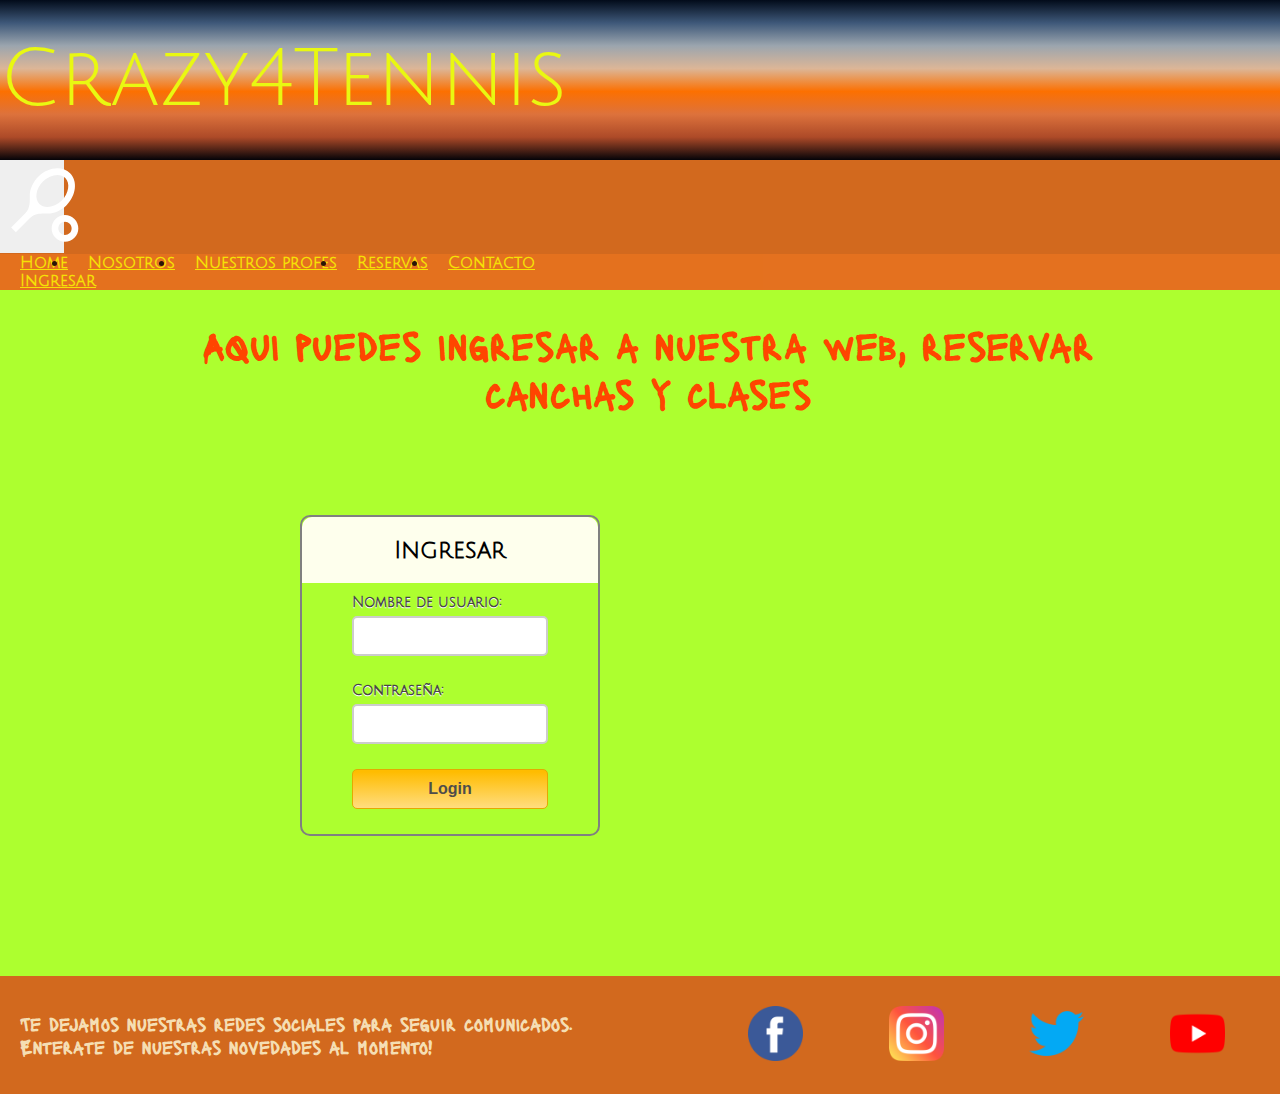
==== vistas/ingresar.html @ e5ce82a5 "Segundo Commit: Modificaciones en JS,ahora funcionan las CARDS y las validaciones, no se produce la " ====
<!DOCTYPE html>
<html lang="es">
<head>
    <meta charset="UTF-8">
    <meta http-equiv="X-UA-Compatible" content="IE=edge">
    <meta name="viewport" content="width=device-width, initial-scale=1.0">
    <meta name="description" content="Somos un grupo de profesionales que buscamos la excelencia deportiva y personal">
    <meta name="keywords" content="ingres, usuario, contraseña">
    <link rel="shortcut icon" href="../assets/tennis(1).png"type=image/>
    <link href="https://cdn.jsdelivr.net/npm/bootstrap@5.1.1/dist/css/bootstrap.min.css" rel="stylesheet" integrity="sha384-F3w7mX95PdgyTmZZMECAngseQB83DfGTowi0iMjiWaeVhAn4FJkqJByhZMI3AhiU" crossorigin="anonymous">
    <link rel="stylesheet" href="../css/estilos.css">
    <title>Crazy4Tennis Ingreso</title>
</head>
<body>
    <header>
        <h2 class="titulo">Crazy4Tennis</h2>
        <!--Menu de navegacion-->
        <nav class="navbar navbar-expand-lg navbar-light bg navegacion">
          <div class="container-fluid">
              <button
                  class="navbar-toggler"
                  type="button"
                  data-bs-toggle="collapse"
                  data-bs-target="#navbarNavDropdown"
                  aria-controls="navbarNavDropdown"
                  aria-expanded="false"
                  aria-label="Toggle navigation">
                  <!-- <span class=""></span> -->
                  <span class="icono"><img src="../assets/sports_tennis_white_24dp.svg" alt=""icono principal del menú"/></span>
              </button>
              <div class="collapse navbar-collapse" id="navbarNavDropdown">
                  <ul class="navbar-nav menuNav">
                      <div class="itemsIzquierda">
                          <li class="nav-item">
                              <a class="nav-link" aria-current="page" href="../index.html">Home</a>
                          </li>
                          <li class="nav-item">
                              <a class="nav-link" aria-current="page" href="./nosotros.html">Nosotros</a>
                          </li>
                          <li class="nav-item">
                              <a class="nav-link" href="./nuestrosProfes.html">Nuestros profes</a>
                          </li>
                          <li class="nav-item">
                            <a class="nav-link" href="./reservas.html">Reservas</a>
                          <li class="nav-item">
                             <a class="nav-link" href="./contacto.html">Contacto</a>
                          </li>
                        </div>
                        <div>
                          <li class="nav-item">
                            <a class="nav-link" href="./ingresar.html">Ingresar</a>
                          </li>
                        </div>
                  </ul>
              </div>
          </div>
    </nav>
    </header>
    <main>
        <h3 class="tituloIngreso">Aqui puedes ingresar a nuestra web, reservar canchas y clases</h3>
        <div class="contenedor contIng">
            <div class="formIng">
                <h2 class="tituloFormulario">Ingresar</h2>
                <form id="form_id" method="post" name="myform">
                 <label>Nombre de usuario:</label>
                     <input type="text" name="username" id="username"/>
                 <label>Contraseña:</label>
                    <input type="password" name="password" id="password"/>
                    <input type="button" value="Login" id="submit" onclick="validate()"/>
                </form>
            </div>
        </div>
           
    </main>
    <footer>
        <section class="texto-footer">
            <p>Te dejamos nuestras redes sociales para seguir comunicados.</p>
            <p>Enterate de nuestras novedades al momento!</p>
        </section>
        <section class="redes"> <!--Para los logos de las redes sociales-->
            <a title="Facebook" href="https://www.facebook.com/" target="_blank"><img src="../assets/facebook.png"  class="Facebook" alt="Facebook"></a>
            <a title="Instagram" href="https://www.instagram.com" target="_blank"> <img src="../assets/instagram.png" class="Instagram" alt="Instagram"></a>
            <a title="Twitter" href="https://twitter.com/" target="_blank"><img src="../assets/twitter.png" class="Twitter" alt="Twitter"></a> 
            <a title="YouTube" href="https://www.youtube.com/" target="_blank"><img src="../assets/youtube.png" class="Youtube" alt="Youtube"></a>
        </section>
    </footer>
    <script src="https://code.jquery.com/jquery-3.6.0.js" integrity="sha256-H+K7U5CnXl1h5ywQfKtSj8PCmoN9aaq30gDh27Xc0jk=" crossorigin="anonymous"></script>
    <script src="main.js"></script>
  </body>
</html>
---- css/estilos.css ----
@charset "UTF-8";
@import url("https://fonts.googleapis.com/css2?family=Julius+Sans+One&family=Lacquer&display=swap");
* {
  margin: 0;
  padding: 0;
  -webkit-box-sizing: border-box;
          box-sizing: border-box;
}

/*----------------------------
       TITULO PRINCIPAL
----------------------------*/
/*----------------------------
           CONTACTO
----------------------------*/
/*--------------
ICONOS CONTACTO
----------------*/
/*----------------------------
          FOTOS MAIN
----------------------------*/
/*----------------------------
       NUESTROS PROFES
----------------------------*/
/*----------------------------
           FOOTER
----------------------------*/
/*----------------------------
         NOSOTROS
----------------------------*/
/*----------------------------------------------------
                  TITULO PRINCIPAL 
-----------------------------------------------------*/
/*----------------------------------------------------
         BLOQUE del título principal en HOME
-----------------------------------------------------*/
header h1 {
  font-family: 'Julius Sans One', sans-serif;
  text-align: center;
  font-size: 7rem;
  font-weight: 500;
  width: 100%;
  color: rgba(255, 251, 0, 0.87);
  background: -webkit-gradient(linear, left bottom, left top, from(#040308), color-stop(#AD4A28), color-stop(#DD723C), color-stop(#FC7001), color-stop(#DCB697), color-stop(#9BA5AE), color-stop(#3E5879), to(#020B1A));
  background: linear-gradient(to top, #040308, #AD4A28, #DD723C, #FC7001, #DCB697, #9BA5AE, #3E5879, #020B1A);
  margin: 0px;
  padding: 30px;
}

/*----------------------------------------------------
         TITULO PRINCIPAL EN OTRAS PAGINAS
-----------------------------------------------------*/
h2.titulo {
  margin: 0px;
  width: 100%;
  font-family: 'Julius Sans One', sans-serif;
  font-size: 5rem;
  font-weight: 500;
  line-height: 2;
  color: #e9f811;
  background: -webkit-gradient(linear, left bottom, left top, from(#040308), color-stop(#AD4A28), color-stop(#DD723C), color-stop(#FC7001), color-stop(#DCB697), color-stop(#9BA5AE), color-stop(#3E5879), to(#020B1A));
  background: linear-gradient(to top, #040308, #AD4A28, #DD723C, #FC7001, #DCB697, #9BA5AE, #3E5879, #020B1A);
}

/*---------------------------------------------------
                        MENU
-----------------------------------------------------*/
/*---------------------------------------------------
                        MENU
-----------------------------------------------------*/
.navegacion {
  background-color: chocolate;
}

.menuNav {
  width: 100%;
  -webkit-box-pack: justify;
      -ms-flex-pack: justify;
          justify-content: space-between;
}

.menuNav .itemsIzquierda {
  display: -webkit-box;
  display: -ms-flexbox;
  display: flex;
}

#navbarNavDropdown {
  background-color: #e9731f;
  width: 100%;
  opacity: 0.8;
}

.navegacion .menuNav .nav-link {
  color: yellow;
  font-weight: 800;
  font-family: 'Julius Sans One', sans-serif;
  margin-left: 20px;
}

.contacto {
  text-decoration: none;
}

/*----------------------------------------------------
                    MENU HAMBURGUESA
-----------------------------------------------------*/
.navbar-toggler {
  /*Esto modifica al botón*/
  border: none;
  margin: 0px;
  padding: 0px;
  width: 5%;
}

.navbar-toggler:focus {
  -webkit-box-shadow: none;
          box-shadow: none;
}

.icono img {
  width: 140%;
  padding: 5px;
}

/*----------------------------------------------------
                    CUERPO DE LA WEB
-----------------------------------------------------*/
body {
  background-color: greenyellow;
}

body .contenedor {
  display: -webkit-box;
  display: -ms-flexbox;
  display: flex;
  -webkit-box-pack: space-evenly;
      -ms-flex-pack: space-evenly;
          justify-content: space-evenly;
  -webkit-box-align: center;
      -ms-flex-align: center;
          align-items: center;
}

#contenedorMain {
  margin-top: 20px;
  margin-bottom: 50px;
}

#contenedorMain img {
  /*Bordes redondeados de las imágenes*/
  border-radius: 40px;
}

.contenedorInfo h3 {
  font-family: 'Julius Sans One', sans-serif;
  color: red;
  font-weight: 500;
  text-align: center;
  font-size: 3rem;
  width: 100%;
}

.contenedorInfo div p {
  /*texto de arriba*/
  margin: 35px 40px 0px 15px;
  width: 95%;
  font-family: 'Julius Sans One', sans-serif;
  text-align: center;
  font-weight: 900;
}

.contenedorInfo2 div p {
  /*texto de abajo*/
  width: 95%;
  margin: 30px 35px 30px 30px;
  margin-bottom: 0px;
  font-family: 'Julius Sans One', sans-serif;
  text-align: center;
  font-weight: 900;
}

/*----------------------------------------------------
                        FOTOS
-----------------------------------------------------*/
/*----------------------------------------------------
        FOTO CANCHAS DE POLVO DEL MAIN BODY
-----------------------------------------------------*/
#canchasPolvo {
  display: -webkit-box;
  display: -ms-flexbox;
  display: flex;
  -webkit-box-align: center;
      -ms-flex-align: center;
          align-items: center;
  -webkit-box-pack: center;
      -ms-flex-pack: center;
          justify-content: center;
  position: relative;
  width: 30%;
  margin: 100px 0px 0px 25px;
}

#canchasPolvo img {
  position: absolute;
  left: 0;
  -webkit-transition: opacity 1s ease-in-out;
  transition: opacity 1s ease-in-out;
  width: 100%;
}

#canchasPolvo p {
  text-align: center;
  font-family: 'Julius Sans One', sans-serif;
  font-weight: bold;
  color: red;
  font-size: 2rem;
}

#canchasPolvo img.top:hover {
  opacity: 0.4;
}

/*----------------------------------------------------
            FOTO CANCHA CUBIERTA MAIN BODY
-----------------------------------------------------*/
#canchasCub {
  display: -webkit-box;
  display: -ms-flexbox;
  display: flex;
  -webkit-box-align: center;
      -ms-flex-align: center;
          align-items: center;
  -webkit-box-pack: center;
      -ms-flex-pack: center;
          justify-content: center;
  position: relative;
  width: 26%;
  margin: 100px 30px 20px 20px;
}

#canchasCub img {
  position: absolute;
  left: 0;
  -webkit-transition: opacity 1s ease-in-out;
  transition: opacity 1s ease-in-out;
  width: 100%;
}

#canchasCub p {
  text-align: center;
  font-family: 'Julius Sans One', sans-serif;
  font-weight: bold;
  color: red;
  font-size: 2rem;
}

#canchasCub img.top:hover {
  opacity: 0.4;
}

/*----------------------------------------------------
         FOTO IMAGEN PROFESOR DEL MAIN BODY
-----------------------------------------------------*/
#profesoresExp {
  display: -webkit-box;
  display: -ms-flexbox;
  display: flex;
  -webkit-box-align: center;
      -ms-flex-align: center;
          align-items: center;
  -webkit-box-pack: center;
      -ms-flex-pack: center;
          justify-content: center;
  position: relative;
  width: 27%;
  margin: 50px 30px 40px 50px;
}

#profesoresExp img {
  position: absolute;
  left: 0;
  -webkit-transition: opacity 1s ease-in-out;
  transition: opacity 1s ease-in-out;
  width: 100%;
}

#profesoresExp p {
  text-align: center;
  font-family: 'Julius Sans One', sans-serif;
  font-weight: bold;
  color: red;
  font-size: 2rem;
}

#profesoresExp img.top:hover {
  opacity: 0.4;
}

/*----------------------------------------------------
            FOTO ESCUELITA DEL MAIN BODY
-----------------------------------------------------*/
#escuelaTenis {
  display: -webkit-box;
  display: -ms-flexbox;
  display: flex;
  -webkit-box-align: center;
      -ms-flex-align: center;
          align-items: center;
  -webkit-box-pack: center;
      -ms-flex-pack: center;
          justify-content: center;
  position: relative;
  width: 30%;
  margin: 50px 0px 40px 45px;
}

#escuelaTenis img {
  width: 88%;
  position: absolute;
  left: 0;
  -webkit-transition: opacity 1s ease-in-out;
  transition: opacity 1s ease-in-out;
}

#escuelaTenis p {
  text-align: center;
  font-family: 'Julius Sans One', sans-serif;
  font-weight: bold;
  color: red;
  font-size: 2rem;
}

#escuelaTenis img.top:hover {
  opacity: 0.4;
}

/*----------------------------------------------------
                 NUESTROS PROFES
-----------------------------------------------------*/
.nuestros-profesores {
  display: -webkit-box;
  display: -ms-flexbox;
  display: flex;
  -webkit-box-orient: vertical;
  -webkit-box-direction: normal;
      -ms-flex-direction: column;
          flex-direction: column;
  -ms-flex-pack: distribute;
      justify-content: space-around;
  -webkit-box-align: center;
      -ms-flex-align: center;
          align-items: center;
}

.titulos-profes {
  display: -webkit-box;
  display: -ms-flexbox;
  display: flex;
  -webkit-box-orient: vertical;
  -webkit-box-direction: normal;
      -ms-flex-direction: column;
          flex-direction: column;
  -ms-flex-pack: distribute;
      justify-content: space-around;
  -webkit-box-align: center;
      -ms-flex-align: center;
          align-items: center;
  margin-top: 50px;
  margin-bottom: 50px;
}

main h3 {
  color: orangered;
  font-size: 3rem;
  font-family: 'Lacquer', cursive;
}

main h4 {
  color: #564e5a;
  font-size: 1.5rem;
  text-align: center;
  font-family: 'Lacquer', cursive;
  margin-top: 20px;
}

.profes {
  font-family: 'Lacquer', cursive;
  width: 80%;
  margin-top: 20px;
  text-align: center;
  font-weight: 600;
  font-size: 1.5rem;
}

.dark {
  text-decoration: underline;
  font-weight: 600;
}

.row-profes {
  display: -webkit-box;
  display: -ms-flexbox;
  display: flex;
  -webkit-box-pack: space-evenly;
      -ms-flex-pack: space-evenly;
          justify-content: space-evenly;
  -webkit-box-align: center;
      -ms-flex-align: center;
          align-items: center;
  margin-left: 20px;
  margin-bottom: 30px;
}

.row-profes .card {
  background-color: #DD723C;
  font-family: 'Lacquer', cursive;
  min-height: 500px;
  margin-bottom: 30px;
  width: 80%;
}

.row-profes .card .card-body {
  display: -webkit-box;
  display: -ms-flexbox;
  display: flex;
  -webkit-box-orient: vertical;
  -webkit-box-direction: normal;
      -ms-flex-direction: column;
          flex-direction: column;
  -webkit-box-pack: space-evenly;
      -ms-flex-pack: space-evenly;
          justify-content: space-evenly;
  -webkit-box-align: center;
      -ms-flex-align: center;
          align-items: center;
}

.row-profes .card .card-body h5 {
  font-size: 2.5rem;
  color: yellow;
}

.row-profes .card .card-body h6 {
  color: white;
  font-weight: 600;
  font-size: 1.5rem;
  text-decoration: underline;
}

.row-profes .card .card-body .texto-card {
  display: -webkit-box;
  display: -ms-flexbox;
  display: flex;
  -webkit-box-orient: vertical;
  -webkit-box-direction: normal;
      -ms-flex-direction: column;
          flex-direction: column;
  -webkit-box-pack: center;
      -ms-flex-pack: center;
          justify-content: center;
  -webkit-box-align: center;
      -ms-flex-align: center;
          align-items: center;
}

.row-profes .card .card-body p {
  text-align: center;
}

/*----------------------------------------------------
                    NOSOTROS
-----------------------------------------------------*/
.main-nosotros {
  display: -webkit-box;
  display: -ms-flexbox;
  display: flex;
  -webkit-box-orient: vertical;
  -webkit-box-direction: normal;
      -ms-flex-direction: column;
          flex-direction: column;
  -ms-flex-pack: distribute;
      justify-content: space-around;
  background-color: white;
  font-family: 'Julius Sans One', sans-serif;
}

.main-nosotros h5 {
  font-size: 3rem;
  color: #f16210;
  background-color: #b6c7ac;
  width: 100%;
  padding: 10px;
  text-align: center;
}

.main-nosotros p {
  color: black;
  text-align: justify;
  margin-left: 10px;
  margin-right: 10px;
  font-weight: 800;
}

.main-nosotros li {
  color: black;
}

.main-nosotros .derecha {
  display: -webkit-box;
  display: -ms-flexbox;
  display: flex;
  -webkit-box-orient: horizontal;
  -webkit-box-direction: reverse;
      -ms-flex-direction: row-reverse;
          flex-direction: row-reverse;
  -webkit-box-pack: start;
      -ms-flex-pack: start;
          justify-content: flex-start;
}

.main-nosotros .izquierda {
  display: -webkit-box;
  display: -ms-flexbox;
  display: flex;
  -webkit-box-pack: start;
      -ms-flex-pack: start;
          justify-content: flex-start;
}

.card {
  border: none;
}

.card-VMV {
  display: -webkit-box;
  display: -ms-flexbox;
  display: flex;
  -webkit-box-orient: horizontal;
  -webkit-box-direction: reverse;
      -ms-flex-direction: row-reverse;
          flex-direction: row-reverse;
  -webkit-box-pack: start;
      -ms-flex-pack: start;
          justify-content: flex-start;
  -webkit-box-align: center;
      -ms-flex-align: center;
          align-items: center;
  margin-top: 50px;
  width: 100%;
}

.card-VMV p {
  margin: 0px;
  margin-bottom: 5px;
  color: orangered;
  font-weight: 800;
}

.card-VMV .img-fluid {
  width: 100%;
}

.card-vision {
  display: -webkit-box;
  display: -ms-flexbox;
  display: flex;
  -webkit-box-pack: space-evenly;
      -ms-flex-pack: space-evenly;
          justify-content: space-evenly;
  -webkit-box-align: center;
      -ms-flex-align: center;
          align-items: center;
}

.card-vision p {
  color: darkgreen;
  font-weight: 600;
}

.card-vision .img-fluid {
  width: 100%;
  margin-left: 20px;
}

.card-mision {
  display: -webkit-box;
  display: -ms-flexbox;
  display: flex;
  -webkit-box-orient: horizontal;
  -webkit-box-direction: reverse;
      -ms-flex-direction: row-reverse;
          flex-direction: row-reverse;
  -webkit-box-align: center;
      -ms-flex-align: center;
          align-items: center;
  margin-bottom: 50px;
  text-align: justify;
}

.card-mision li {
  font-weight: 600;
  color: darkblue;
}

.card-mision .img-fluid {
  width: 18%;
  margin-left: 50px;
}

.card-valores {
  display: -webkit-box;
  display: -ms-flexbox;
  display: flex;
  -webkit-box-pack: space-evenly;
      -ms-flex-pack: space-evenly;
          justify-content: space-evenly;
  -webkit-box-align: center;
      -ms-flex-align: center;
          align-items: center;
  margin-bottom: 50px;
  text-align: justify;
}

.card-valores li {
  font-weight: 600;
  color: darkred;
}

.card-valores .img-fluid {
  width: 40%;
}

/*----------------------------------------------------
                    RESERVAS
-----------------------------------------------------*/
.main-reservas {
  background-color: white;
}

.main-reservas section.reservas {
  display: -webkit-box;
  display: -ms-flexbox;
  display: flex;
  -webkit-box-orient: vertical;
  -webkit-box-direction: normal;
      -ms-flex-direction: column;
          flex-direction: column;
  -webkit-box-pack: justify;
      -ms-flex-pack: justify;
          justify-content: space-between;
  -webkit-box-align: center;
      -ms-flex-align: center;
          align-items: center;
}

.main-reservas section.reservas .titulo-reservas {
  font-size: 2.5rem;
  width: 70%;
  text-align: center;
  margin-top: 30px;
  margin-bottom: 150px;
  color: #c02600;
}

.main-reservas section.reservas div.container {
  width: 100%;
  -ms-flex-item-align: center;
      -ms-grid-row-align: center;
      align-self: center;
  margin: -50px 0px 60px 80px;
}

/*----------------------------------------------------
                     CONTACTO
-----------------------------------------------------*/
#main-contactanos {
  display: -webkit-box;
  display: -ms-flexbox;
  display: flex;
  -webkit-box-orient: horizontal;
  -webkit-box-direction: reverse;
      -ms-flex-direction: row-reverse;
          flex-direction: row-reverse;
  -webkit-box-pack: space-evenly;
      -ms-flex-pack: space-evenly;
          justify-content: space-evenly;
  -webkit-box-align: center;
      -ms-flex-align: center;
          align-items: center;
}

/*------------------------------
            fieldset
------------------------------*/
.escribinos {
  width: 40%;
  padding: 15px;
  margin: 50px 70px;
  display: -webkit-box;
  display: -ms-flexbox;
  display: flex;
  -webkit-box-orient: vertical;
  -webkit-box-direction: normal;
      -ms-flex-direction: column;
          flex-direction: column;
  -webkit-box-pack: justify;
      -ms-flex-pack: justify;
          justify-content: space-between;
  -webkit-box-align: start;
      -ms-flex-align: start;
          align-items: flex-start;
}

/*------------------------------
        CÓMO CONTACTAR
------------------------------*/
#contacto {
  display: -webkit-box;
  display: -ms-flexbox;
  display: flex;
  -webkit-box-orient: vertical;
  -webkit-box-direction: normal;
      -ms-flex-direction: column;
          flex-direction: column;
  -webkit-box-pack: space-evenly;
      -ms-flex-pack: space-evenly;
          justify-content: space-evenly;
  -webkit-box-align: center;
      -ms-flex-align: center;
          align-items: center;
  width: 75%;
  height: 90vh;
  margin: 80px 50px 10px 50px;
}

.como-contactar {
  font-family: 'Lacquer', cursive;
  display: -webkit-box;
  display: -ms-flexbox;
  display: flex;
  -webkit-box-orient: vertical;
  -webkit-box-direction: normal;
      -ms-flex-direction: column;
          flex-direction: column;
  -webkit-box-pack: space-evenly;
      -ms-flex-pack: space-evenly;
          justify-content: space-evenly;
  -webkit-box-align: center;
      -ms-flex-align: center;
          align-items: center;
  width: 100%;
}

.como-contactar h4 {
  font-size: 2.5rem;
  font-weight: 1000;
  color: crimson;
  text-align: center;
}

.como-contactar p {
  font-size: 25px;
  font-weight: 700;
  text-align: center;
  padding: 30px;
}

/*----------------------------------------------------
                    ICONOS CONTACTO
-----------------------------------------------------*/
.iconos-contacto {
  width: 100%;
  display: -webkit-box;
  display: -ms-flexbox;
  display: flex;
  -webkit-box-pack: space-evenly;
      -ms-flex-pack: space-evenly;
          justify-content: space-evenly;
  margin-top: 10px;
}

.iconos-contacto a {
  margin: 30px;
  width: 18%;
}

.iconos-contacto img {
  width: 100%;
}

.Whatsapp:hover {
  -webkit-transform: scale(1.8);
          transform: scale(1.8);
  -webkit-transition: 1.5s;
  transition: 1.5s;
}

.Telegram:hover {
  -webkit-transform: scale(1.8);
          transform: scale(1.8);
  -webkit-transition: 1.5s;
  transition: 1.5s;
}

.Email:hover {
  -webkit-transform: scale(1.8);
          transform: scale(1.8);
  -webkit-transition: 1.5s;
  transition: 1.5s;
}

/*----------------------------------------------------
                    INGRESAR
-----------------------------------------------------*/
main .tituloIngreso {
  font-size: 2.5rem;
  color: orangered;
  width: 70%;
  text-align: center;
  margin: 30px 10px 10px 200px;
}

main .contIng {
  display: -webkit-box;
  display: -ms-flexbox;
  display: flex;
  -webkit-box-orient: vertical;
  -webkit-box-direction: normal;
      -ms-flex-direction: column;
          flex-direction: column;
  -webkit-box-pack: center;
      -ms-flex-pack: center;
          justify-content: center;
  -webkit-box-align: center;
      -ms-flex-align: center;
          align-items: center;
  width: 900px;
  height: 610px;
  margin-top: -80px;
  margin-bottom: 20px;
  font-family: 'Julius Sans One', sans-serif;
}

main .contIng .tituloFormulario {
  background-color: #FEFFED;
  padding: 20px 35px;
  margin: -10px -50px 10px -50px;
  text-align: center;
  border-radius: 10px 10px 0 0;
}

div.formIng {
  width: 300px;
  padding: 10px 50px 25px;
  border: 2px solid gray;
  border-radius: 10px;
  font-family: Julius Sans One;
  float: left;
  margin-top: 50px;
}

input[type=text], input[type=password] {
  width: 100%;
  height: 40px;
  padding: 5px;
  margin-bottom: 25px;
  margin-top: 5px;
  border: 2px solid #ccc;
  color: #4f4f4f;
  font-size: 16px;
  border-radius: 5px;
}

label {
  color: #464646;
  text-shadow: 0 1px 0 #fff;
  font-size: 14px;
  font-weight: bold;
}

center {
  font-size: 32px;
}

.valid {
  color: green;
}

.back {
  text-decoration: none;
  border: 1px solid #008fff;
  background-color: #a01794;
  padding: 3px 20px;
  border-radius: 2px;
  color: black;
}

input[type=button] {
  font-size: 16px;
  background: -webkit-gradient(linear, left top, left bottom, color-stop(5%, #ffbc00), to(#ffdd7f));
  background: linear-gradient(#ffbc00 5%, #ffdd7f 100%);
  border: 1px solid #e5a900;
  color: #4E4D4B;
  font-weight: bold;
  cursor: pointer;
  width: 100%;
  border-radius: 5px;
  padding: 10px 0;
  outline: none;
}

input[type=button]:hover {
  background: -webkit-gradient(linear, left top, left bottom, color-stop(5%, #ffdd7f), to(#ffbc00));
  background: linear-gradient(#ffdd7f 5%, #ffbc00 100%);
}

/*----------------------------------------------------
                    FORMULARIO
-----------------------------------------------------*/
#botones-formulario {
  display: -webkit-box;
  display: -ms-flexbox;
  display: flex;
  -ms-flex-pack: distribute;
      justify-content: space-around;
  -webkit-box-align: center;
      -ms-flex-align: center;
          align-items: center;
  width: 100%;
}

.enviar {
  text-decoration: none;
  color: black;
  font-weight: bold;
  border: 1px solid black;
  padding: 5px;
  background: white;
  -webkit-transition: all 0.3s ease 0s;
  transition: all 0.3s ease 0s;
}

.enviar:hover {
  background: #833ab4;
  background: linear-gradient(38deg, #833ab4 0%, #fd1d1d 47%, #fcb645 100%);
}

.limpiar {
  text-decoration: none;
  color: black;
  font-weight: bold;
  border: 1px solid black;
  padding: 5px;
  background: white;
  -webkit-transition: all 0.3s ease 0s;
  transition: all 0.3s ease 0s;
}

.limpiar:hover {
  background: #833ab4;
  background: linear-gradient(324deg, #833ab4 0%, #fd1d1d 47%, #fcb645 100%);
}

/*----------------------------------------------------
                      FOOTER
-----------------------------------------------------*/
footer {
  font-family: 'Lacquer', cursive;
  background-color: chocolate;
  display: -webkit-box;
  display: -ms-flexbox;
  display: flex;
  -webkit-box-align: center;
      -ms-flex-align: center;
          align-items: center;
  -webkit-box-pack: space-evenly;
      -ms-flex-pack: space-evenly;
          justify-content: space-evenly;
  width: 100%;
}

footer .texto-footer {
  display: -webkit-box;
  display: -ms-flexbox;
  display: flex;
  -webkit-box-orient: vertical;
  -webkit-box-direction: normal;
      -ms-flex-direction: column;
          flex-direction: column;
  width: 100%;
  font-size: 1.2rem;
  font-weight: 1000;
  color: wheat;
  margin: 20px;
}

footer .redes {
  display: -webkit-box;
  display: -ms-flexbox;
  display: flex;
  -webkit-box-pack: space-evenly;
      -ms-flex-pack: space-evenly;
          justify-content: space-evenly;
  -webkit-box-align: center;
      -ms-flex-align: center;
          align-items: center;
  margin-left: 30px;
  width: 90%;
}

footer .redes a {
  margin: 30px;
  width: 12%;
}

footer .redes a img {
  width: 80%;
}

footer .Facebook:hover {
  -webkit-transform: scale(1.5);
          transform: scale(1.5);
  -webkit-transition: 1.5s;
  transition: 1.5s;
}

footer .Instagram:hover {
  -webkit-transform: scale(1.5);
          transform: scale(1.5);
  -webkit-transition: 1.5s;
  transition: 1.5s;
}

footer .Twitter:hover {
  -webkit-transform: scale(1.5);
          transform: scale(1.5);
  -webkit-transition: 1.5s;
  transition: 1.5s;
}

footer .Youtube:hover {
  -webkit-transform: scale(1.5);
          transform: scale(1.5);
  -webkit-transition: 1.5s;
  transition: 1.5s;
}

/*---------------------------------------------------------
                       MEDIA QUERIES
---------------------------------------------------------*/
/*-------------------------------------
            MAX-WIDTH 992px
-------------------------------------*/
@media screen and (max-width: 992px) {
  /*------------------------
          TITULO
------------------------*/
  header h1 {
    font-size: 5rem;
    width: 100%;
  }
  .titulo-querie {
    font-size: 2rem;
    width: 100%;
  }
  /*-------------------------------------
                MAIN
---------------------------------------*/
  .contenedor {
    width: 100%;
    margin-left: 5px;
    display: -webkit-box;
    display: -ms-flexbox;
    display: flex;
    -webkit-box-pack: space-evenly;
        -ms-flex-pack: space-evenly;
            justify-content: space-evenly;
  }
  .contenedorInfo div p {
    /*texto de arriba*/
    width: 100%;
    margin: 35px 50px 0px 0px;
  }
  .contenedorInfo2 div p {
    /*texto de abajo*/
    width: 95%;
    margin: 35px 0px 30px 20px;
  }
  /*----------------------------------
FOTO CANCHAS DE POLVO DEL MAIN BODY
----------------------------------*/
  #canchasPolvo {
    display: -webkit-box;
    display: -ms-flexbox;
    display: flex;
    -webkit-box-align: center;
        -ms-flex-align: center;
            align-items: center;
    -webkit-box-pack: center;
        -ms-flex-pack: center;
            justify-content: center;
    position: relative;
    width: 30%;
    margin: 50px 5px 0px 5px;
  }
  #canchasPolvo img {
    width: 100%;
  }
  #canchasPolvo p {
    font-size: 1.5rem;
  }
  /*----------------------------
FOTO CANCHA CUBIERTA MAIN BODY
-----------------------------*/
  #canchasCub {
    display: -webkit-box;
    display: -ms-flexbox;
    display: flex;
    -webkit-box-align: center;
        -ms-flex-align: center;
            align-items: center;
    -webkit-box-pack: center;
        -ms-flex-pack: center;
            justify-content: center;
    position: relative;
    width: 28%;
    margin: 50px 0px 0px 0px;
  }
  #canchasCub img {
    width: 100%;
  }
  #canchasCub p {
    font-size: 1.5rem;
  }
  /*--------------------------------
            ROW DE ABAJO
---------------------------------*/
  /*-------------------------
    FOTO IMAGEN PROFESOR
--------------------------*/
  #profesoresExp {
    display: -webkit-box;
    display: -ms-flexbox;
    display: flex;
    -webkit-box-align: center;
        -ms-flex-align: center;
            align-items: center;
    -webkit-box-pack: center;
        -ms-flex-pack: center;
            justify-content: center;
    position: relative;
    width: 30%;
    margin: 0px 10px 40px 17px;
  }
  #profesoresExp img {
    width: 100%;
  }
  #profesoresExp p {
    font-size: 1.5rem;
  }
  /*--------------------------
FOTO ESCUELITA DEL MAIN BODY
----------------------------*/
  #escuelaTenis {
    display: -webkit-box;
    display: -ms-flexbox;
    display: flex;
    -webkit-box-align: center;
        -ms-flex-align: center;
            align-items: center;
    -webkit-box-pack: center;
        -ms-flex-pack: center;
            justify-content: center;
    position: relative;
    width: 33%;
    margin: 0px 0px 40px 8px;
  }
  #escuelaTenis img {
    width: 90%;
  }
  #escuelaTenis p {
    font-size: 1.5rem;
  }
  /*-------------------------------------
              RESERVAS
-------------------------------------*/
  section.reservas .titulo-reservas {
    text-align: center;
  }
  /*-------------------------------------
              CONTACTO
--------------------------------------*/
  /*--------------------
        fieldset
----------------------*/
  .escribinos {
    width: 50%;
    padding: 15px;
    margin: 50px 110px 50px 30px;
    display: -webkit-box;
    display: -ms-flexbox;
    display: flex;
    -webkit-box-orient: vertical;
    -webkit-box-direction: normal;
        -ms-flex-direction: column;
            flex-direction: column;
    -webkit-box-pack: justify;
        -ms-flex-pack: justify;
            justify-content: space-between;
    -webkit-box-align: start;
        -ms-flex-align: start;
            align-items: flex-start;
  }
  /*-------------------------
      CÓMO CONTACTAR
--------------------------*/
  #contacto {
    display: -webkit-box;
    display: -ms-flexbox;
    display: flex;
    -webkit-box-orient: vertical;
    -webkit-box-direction: normal;
        -ms-flex-direction: column;
            flex-direction: column;
    -webkit-box-pack: space-evenly;
        -ms-flex-pack: space-evenly;
            justify-content: space-evenly;
    -webkit-box-align: center;
        -ms-flex-align: center;
            align-items: center;
    width: 75%;
    height: 90vh;
    margin: 40px 10px 10px 20px;
  }
  /*-------------------------------------
                NOSOTROS
---------------------------------------*/
  .main-nosotros {
    display: -webkit-box;
    display: -ms-flexbox;
    display: flex;
    -webkit-box-orient: vertical;
    -webkit-box-direction: normal;
        -ms-flex-direction: column;
            flex-direction: column;
    -webkit-box-pack: center;
        -ms-flex-pack: center;
            justify-content: center;
    -webkit-box-align: center;
        -ms-flex-align: center;
            align-items: center;
  }
  .main-nosotros h5 {
    font-size: 2.5rem;
  }
  .main-nosotros p {
    font-size: 1rem;
  }
  .card-VMV {
    margin-left: 10px;
    width: 100%;
  }
  .card-VMV p {
    font-size: 0.9rem;
    width: 100%;
  }
  .card-vision {
    margin-bottom: 30px;
  }
  .card-vision .img-fluid {
    width: 30%;
    margin-left: 20px;
    margin-right: 0px;
  }
  .card-vision p {
    font-size: 0.9rem;
    width: 100%;
  }
  .card-mision .img-fluid {
    width: 18%;
    margin-left: 50px;
  }
  .card-mision .card-text {
    font-size: 0.9rem;
    width: 80%;
  }
  .card-valores .img-fluid {
    width: 40%;
  }
  .card-valores .card-text {
    font-size: 0.9rem;
    width: 60%;
    margin-right: 20px;
  }
  /*--------------------------------
              FOOTER
---------------------------------*/
  footer .texto-footer {
    display: -webkit-box;
    display: -ms-flexbox;
    display: flex;
    -webkit-box-orient: vertical;
    -webkit-box-direction: normal;
        -ms-flex-direction: column;
            flex-direction: column;
    width: 100%;
    font-size: 1.1rem;
    font-weight: 1000;
    color: wheat;
    margin: 20px;
  }
  footer .redes {
    display: -webkit-box;
    display: -ms-flexbox;
    display: flex;
    -ms-flex-pack: distribute;
        justify-content: space-around;
    -webkit-box-align: center;
        -ms-flex-align: center;
            align-items: center;
    margin-left: 0px;
    width: 80%;
  }
  footer .redes a {
    margin: 30px;
    width: 20%;
  }
  footer .redes a img {
    width: 90%;
  }
}

/*-----------------------------------------------------
                  MEDIA SCREEN 768px
-----------------------------------------------------*/
@media screen and (max-width: 768px) {
  #cuerpo-main {
    display: block;
  }
  /*-----------------------------------------
                  INDEX
-----------------------------------------*/
  /*------------------------
          TITULO
------------------------*/
  h1.titulo-querie {
    font-size: 4rem;
    width: 100%;
  }
  h2.titulo {
    font-size: 2rem;
    width: 100%;
    padding: 10px;
  }
  /*------------------------
            MENU
------------------------*/
  .navegacion {
    background-color: chocolate;
    height: 50px;
  }
  .menuNav .itemsIzquierda {
    -webkit-box-orient: vertical;
    -webkit-box-direction: normal;
        -ms-flex-direction: column;
            flex-direction: column;
  }
  .navbar-toggler {
    /*Esto modifica al botón*/
    width: 5%;
  }
  .icono img {
    width: 110%;
    padding: 3px;
  }
  /*------------------------
          BODY
------------------------*/
  body {
    background-color: #8cfd4a;
  }
  #contenedorMain {
    margin-top: 30px;
    margin-bottom: 150px;
  }
  .contenedorInfo {
    margin-bottom: 40px;
    width: 50%;
  }
  .contenedorInfo h3 {
    font-size: 2.5rem;
  }
  .contenedorInfo article p {
    margin-top: 10px;
    margin-bottom: 0px;
    font-family: 'Julius Sans One', sans-serif;
    text-align: center;
  }
  .contenedorInfo2 {
    margin-bottom: 110px;
    width: 50%;
  }
  .contenedor {
    width: 100%;
    display: -webkit-box;
    display: -ms-flexbox;
    display: flex;
    -webkit-box-orient: vertical;
    -webkit-box-direction: normal;
        -ms-flex-direction: column;
            flex-direction: column;
    -webkit-box-pack: space-evenly;
        -ms-flex-pack: space-evenly;
            justify-content: space-evenly;
  }
  .seccion1:first-child {
    -webkit-box-ordinal-group: 3;
        -ms-flex-order: 2;
            order: 2;
  }
  .seccion2:nth-child(2) {
    -webkit-box-ordinal-group: 2;
        -ms-flex-order: 1;
            order: 1;
  }
  /*----------------------------
FOTO CANCHA CUBIERTA MAIN BODY
-----------------------------*/
  #canchasCub {
    display: -webkit-box;
    display: -ms-flexbox;
    display: flex;
    -webkit-box-align: center;
        -ms-flex-align: center;
            align-items: center;
    -webkit-box-pack: center;
        -ms-flex-pack: center;
            justify-content: center;
    position: relative;
    width: 40%;
    margin: 80px 30px 100px 40px;
  }
  #canchasCub img {
    width: 100%;
  }
  /*----------------------------------
FOTO CANCHAS DE POLVO DEL MAIN BODY
----------------------------------*/
  #canchasPolvo {
    display: -webkit-box;
    display: -ms-flexbox;
    display: flex;
    -webkit-box-align: center;
        -ms-flex-align: center;
            align-items: center;
    -webkit-box-pack: center;
        -ms-flex-pack: center;
            justify-content: center;
    position: relative;
    width: 40%;
    margin: 100px 20px 90px 30px;
  }
  #canchasPolvo img {
    width: 100%;
  }
  /*-------------------------------------
            ROW DE ABAJO
---------------------------------------*/
  /*-------------------------
    FOTO IMAGEN PROFESOR
--------------------------*/
  #profesoresExp {
    display: -webkit-box;
    display: -ms-flexbox;
    display: flex;
    -webkit-box-align: center;
        -ms-flex-align: center;
            align-items: center;
    -webkit-box-pack: center;
        -ms-flex-pack: center;
            justify-content: center;
    position: relative;
    width: 40%;
    margin: 90px 10px 70px 30px;
  }
  #profesoresExp img {
    width: 100%;
  }
  /*--------------------------
FOTO ESCUELITA DEL MAIN BODY
----------------------------*/
  #escuelaTenis {
    display: -webkit-box;
    display: -ms-flexbox;
    display: flex;
    -webkit-box-align: center;
        -ms-flex-align: center;
            align-items: center;
    -webkit-box-pack: center;
        -ms-flex-pack: center;
            justify-content: center;
    position: relative;
    width: 45%;
    margin: 0px 10px 10px 20px;
  }
  #escuelaTenis img {
    width: 100%;
    margin-right: 100px;
  }
  /*---------------------------
        NUESTROS PROFES
---------------------------*/
  .mainQuerie {
    display: -webkit-box;
    display: -ms-flexbox;
    display: flex;
    -webkit-box-orient: vertical;
    -webkit-box-direction: normal;
        -ms-flex-direction: column;
            flex-direction: column;
    -webkit-box-pack: center;
        -ms-flex-pack: center;
            justify-content: center;
    -webkit-box-align: center;
        -ms-flex-align: center;
            align-items: center;
    margin-top: 10px;
  }
  .mainQuerie .titulos-profes {
    margin-right: 20px;
    margin-left: 0px;
    margin-top: 10px;
  }
  .mainQuerie .titulos-profes h5 {
    font-size: 2.5rem;
  }
  .mainQuerie .titulos-profes h4 {
    font-size: 1.3rem;
  }
  .mainQuerie .titulos-profes .profesQuerie {
    width: 100%;
    font-weight: 600;
    font-size: 1.3rem;
    margin-bottom: 0px;
    margin-left: 30px;
    padding-right: 10px;
    text-align: center;
  }
  .mainQuerie .containerQuerie {
    margin-left: 5px;
  }
  .mainQuerie .card-deck {
    display: -webkit-box;
    display: -ms-flexbox;
    display: flex;
    -ms-flex-pack: distribute;
        justify-content: space-around;
    -webkit-box-align: start;
        -ms-flex-align: start;
            align-items: flex-start;
    margin-right: 10px;
    margin-left: 5px;
  }
  .mainQuerie .card {
    width: 110%;
    min-height: 350px;
    margin-bottom: 50px;
    text-align: center;
  }
  .mainQuerie .card .card-img-top {
    width: 80%;
  }
  .mainQuerie .card .card-body {
    padding: 5px;
  }
  .mainQuerie .card .card-body p {
    font-size: 0.8rem;
  }
  .mainQuerie .card .card-body h5 {
    font-size: 1.5rem;
    color: yellow;
  }
  .mainQuerie .card .card-body h6 {
    color: white;
    font-weight: 600;
    font-size: 1rem;
    text-decoration: underline;
  }
  /*----------------------------------------------
                    NOSOTROS
-----------------------------------------------*/
  .main-nosotros {
    display: -webkit-box;
    display: -ms-flexbox;
    display: flex;
    -webkit-box-orient: vertical;
    -webkit-box-direction: normal;
        -ms-flex-direction: column;
            flex-direction: column;
    -webkit-box-pack: center;
        -ms-flex-pack: center;
            justify-content: center;
    -webkit-box-align: center;
        -ms-flex-align: center;
            align-items: center;
  }
  .main-nosotros h5 {
    font-size: 2.5rem;
  }
  .main-nosotros p {
    font-size: 1rem;
  }
  .card-VMV {
    margin-right: 40px;
    margin-left: 160px;
    width: 80%;
  }
  .card-VMV .img-fluid {
    width: 50%;
    margin-left: 0px;
    margin-right: 0px;
  }
  .card-VMV p {
    font-size: 0.8rem;
    width: 400px;
  }
  .card-vision {
    margin-bottom: 30px;
  }
  .card-vision .img-fluid {
    width: 30%;
    margin-left: 0px;
  }
  .card-vision p {
    font-size: 0.8rem;
    width: 550px;
  }
  .card-mision .img-fluid {
    width: 18%;
    margin-left: 50px;
  }
  .card-mision .card-text {
    font-size: 0.8rem;
    width: 550px;
  }
  .card-valores {
    padding-left: 0px;
  }
  .card-valores .img-fluid {
    width: 30%;
  }
  .card-valores .card-text {
    font-size: 0.8rem;
    width: 450px;
  }
  /*-----------------------------------------------
                    RESERVAS
------------------------------------------------*/
  .main-reservas section.reservas .titulo-reservas {
    font-size: 2.5rem;
  }
  .main-reservas section.reservas .parrafo-reservas {
    color: #eb551f;
    font-size: 1.1rem;
    margin-left: 40px;
    margin-right: 40px;
  }
  .main-reservas section.reservas .imagen-reservas {
    width: 70%;
  }
  /*-----------------------------------------
                 CONTACTO
------------------------------------------*/
  #main-contactanos {
    display: -webkit-box;
    display: -ms-flexbox;
    display: flex;
    -webkit-box-orient: horizontal;
    -webkit-box-direction: normal;
        -ms-flex-direction: row;
            flex-direction: row;
  }
  /*--------------------
        fieldset
----------------------*/
  .escribinos {
    display: -webkit-box;
    display: -ms-flexbox;
    display: flex;
    -webkit-box-orient: vertical;
    -webkit-box-direction: normal;
        -ms-flex-direction: column;
            flex-direction: column;
    -webkit-box-pack: justify;
        -ms-flex-pack: justify;
            justify-content: space-between;
    -webkit-box-align: start;
        -ms-flex-align: start;
            align-items: flex-start;
    width: 80%;
    padding: 15px;
    margin: 50px 110px 50px 0px;
    margin-right: 10px;
  }
  .escribinos .text-querie {
    width: 100%;
  }
  #botones-formulario {
    width: 100%;
    display: -webkit-box;
    display: -ms-flexbox;
    display: flex;
    -webkit-box-pack: space-evenly;
        -ms-flex-pack: space-evenly;
            justify-content: space-evenly;
    -webkit-box-align: center;
        -ms-flex-align: center;
            align-items: center;
  }
  a.enviar {
    padding: 5px;
    width: 40%;
    font-size: 0.8rem;
    text-align: center;
  }
  a.limpiar {
    padding: 5px;
    width: 50%;
    font-size: 0.8rem;
    text-align: center;
  }
  /*------------------------------
        CÓMO CONTACTAR
------------------------------*/
  div #contacto {
    width: 100%;
    height: 50vh;
    margin-left: 20px;
  }
  .como-contactar h4 {
    font-size: 1.8rem;
    font-weight: 1000;
  }
  .como-contactar p {
    font-size: 1.3rem;
    font-weight: 700;
    text-align: center;
    padding: 30px;
  }
  .iconos-contacto {
    width: 100%;
  }
  /*------------------------------
            FOOTER
-------------------------------*/
  footer {
    display: -webkit-box;
    display: -ms-flexbox;
    display: flex;
    -webkit-box-orient: vertical;
    -webkit-box-direction: normal;
        -ms-flex-direction: column;
            flex-direction: column;
    -webkit-box-pack: space-evenly;
        -ms-flex-pack: space-evenly;
            justify-content: space-evenly;
    -webkit-box-align: center;
        -ms-flex-align: center;
            align-items: center;
    padding-bottom: 10px;
  }
  footer .texto-footer {
    font-size: 1.1rem;
    font-weight: 600;
    color: wheat;
    width: 100%;
    margin-top: 20px;
    text-align: center;
  }
  footer .redes {
    display: -webkit-box;
    display: -ms-flexbox;
    display: flex;
    -webkit-box-pack: space-evenly;
        -ms-flex-pack: space-evenly;
            justify-content: space-evenly;
    -webkit-box-align: center;
        -ms-flex-align: center;
            align-items: center;
    margin-left: 30px;
  }
  footer .redes a {
    margin: 0px;
    width: 90px;
  }
  footer .redes a img {
    width: 60%;
  }
}

/*---------------------------------------------------------
                    MEDIA SCREEN 576px
----------------------------------------------------------*/
@media screen and (max-width: 576px) {
  /*------------------------
          MENNU
------------------------*/
  .navegacion {
    background-color: chocolate;
    height: 50px;
  }
  .menuNav .itemsIzquierda {
    -webkit-box-orient: vertical;
    -webkit-box-direction: normal;
        -ms-flex-direction: column;
            flex-direction: column;
  }
  .navbar-toggler {
    /*Esto modifica al botón*/
    width: 7%;
  }
  .icono img {
    width: 110%;
  }
  /*-----------------------------------------
                    MAIN
 -----------------------------------------*/
  /*-----------------------
          TITULO 
 ------------------------*/
  h1.titulo-querie {
    font-size: 3rem;
    width: 100%;
  }
  h2.titulo {
    font-size: 2rem;
    width: 100%;
  }
  /*------------------------
           BODY
-------------------------*/
  #cuerpo-main {
    display: block;
  }
  .contenedor {
    width: 100%;
    display: -webkit-box;
    display: -ms-flexbox;
    display: flex;
    -webkit-box-orient: vertical;
    -webkit-box-direction: normal;
        -ms-flex-direction: column;
            flex-direction: column;
    -webkit-box-pack: space-evenly;
        -ms-flex-pack: space-evenly;
            justify-content: space-evenly;
    margin: 0px;
  }
  #contenedorMain {
    margin-top: 30px;
    margin-bottom: 150px;
  }
  .contenedorInfo {
    margin-bottom: 80px;
    width: 60%;
  }
  .contenedorInfo h3 {
    font-size: 2.5rem;
  }
  .contenedorInfo article p {
    margin-top: 10px;
    margin-bottom: 0px;
    font-family: 'Julius Sans One', sans-serif;
    text-align: center;
  }
  .contenedorInfo2 {
    margin-bottom: 70px;
    width: 60%;
  }
  .seccion1:first-child {
    -webkit-box-ordinal-group: 3;
        -ms-flex-order: 2;
            order: 2;
  }
  .seccion2:nth-child(2) {
    -webkit-box-ordinal-group: 2;
        -ms-flex-order: 1;
            order: 1;
  }
  .menuNav .itemsIzquierda {
    -webkit-box-orient: vertical;
    -webkit-box-direction: normal;
        -ms-flex-direction: column;
            flex-direction: column;
  }
  /*----------------------------
FOTO CANCHA CUBIERTA MAIN BODY
------------------------------*/
  #canchasCub {
    width: 50%;
    margin: 10px 30px 80px 40px;
  }
  #canchasCub img {
    width: 100%;
  }
  /*---------------------------------
FOTO CANCHAS DE POLVO DEL MAIN BODY
----------------------------------*/
  #canchasPolvo {
    width: 52%;
    margin: 80px 60px 80px 70px;
  }
  #canchasPolvo img {
    width: 100%;
  }
  /*--------------------------------
FOTO IMAGEN PROFESOR DEL MAIN BODY
---------------------------------*/
  #profesoresExp {
    width: 50%;
    margin: 80px 70px 60px 70px;
  }
  #profesoresExp img {
    width: 100%;
    margin-left: 5px;
  }
  /*---------------------------
FOTO ESCUELITA DEL MAIN BODY
----------------------------*/
  #escuelaTenis {
    width: 50%;
    margin: 10px 10px 0px 30px;
  }
  #escuelaTenis img {
    width: 100%;
  }
  /*-----------------------
      ORDEN OBJETOS
------------------------*/
  .contenedor {
    -webkit-box-orient: vertical;
    -webkit-box-direction: normal;
        -ms-flex-direction: column;
            flex-direction: column;
  }
  .seccion1:first-child {
    -webkit-box-ordinal-group: 3;
        -ms-flex-order: 2;
            order: 2;
  }
  .seccion2:nth-child(2) {
    -webkit-box-ordinal-group: 2;
        -ms-flex-order: 1;
            order: 1;
  }
  .contenedorPileta {
    margin: 10px;
  }
  /*----------------------------------------
                NOSOTROS
------------------------------------------*/
  .main-nosotros {
    display: -webkit-box;
    display: -ms-flexbox;
    display: flex;
    -webkit-box-orient: vertical;
    -webkit-box-direction: normal;
        -ms-flex-direction: column;
            flex-direction: column;
    -webkit-box-pack: space-evenly;
        -ms-flex-pack: space-evenly;
            justify-content: space-evenly;
    -webkit-box-align: center;
        -ms-flex-align: center;
            align-items: center;
  }
  .main-nosotros h5 {
    font-size: 2.3rem;
    width: 90%;
    margin-left: 30px;
  }
  .main-nosotros .lead {
    font-size: 1rem;
    text-align: justify;
    padding-left: 30px;
    padding-right: 30px;
  }
  .main-nosotros li {
    font-size: 1rem;
    text-align: justify;
  }
  .main-nosotros .card-body {
    display: -webkit-box;
    display: -ms-flexbox;
    display: flex;
    -webkit-box-orient: vertical;
    -webkit-box-direction: normal;
        -ms-flex-direction: column;
            flex-direction: column;
  }
  .main-nosotros .card-VMV {
    margin-top: 0px;
    margin-left: 0px;
    width: 100%;
  }
  .main-nosotros .card-VMV p {
    font-size: 0.9rem;
    width: 500px;
    color: orangered;
    font-weight: 600;
  }
  .main-nosotros .card-vision .img-fluid {
    width: 40%;
  }
  .main-nosotros .card-vision p {
    font-size: 0.9rem;
    width: 500px;
    color: darkgreen;
    font-weight: 600;
  }
  .main-nosotros .card-mision {
    margin-bottom: 0px;
  }
  .main-nosotros .card-mision .img-fluid {
    width: 25%;
    margin-bottom: 20px;
  }
  .main-nosotros .card-mision ol {
    width: 95%;
  }
  .main-nosotros .card-mision ol li {
    font-size: 0.9rem;
    font-weight: 600;
    color: darkblue;
  }
  .main-nosotros .card-valores {
    margin-bottom: 5px;
    margin-top: 5px;
  }
  .main-nosotros .card-valores .img-fluid {
    width: 50%;
    margin-top: 0px;
    margin-left: 70px;
  }
  .main-nosotros .card-valores ul {
    display: -webkit-box;
    display: -ms-flexbox;
    display: flex;
    -webkit-box-orient: vertical;
    -webkit-box-direction: normal;
        -ms-flex-direction: column;
            flex-direction: column;
    width: 115%;
  }
  .main-nosotros .card-valores ul li {
    font-size: 0.9rem;
    font-weight: 600;
    color: darkred;
  }
  /*-----------------------------------------
                 CONTACTO
------------------------------------------*/
  #main-contactanos {
    display: -webkit-box;
    display: -ms-flexbox;
    display: flex;
    -webkit-box-orient: vertical;
    -webkit-box-direction: normal;
        -ms-flex-direction: column;
            flex-direction: column;
    -webkit-box-pack: center;
        -ms-flex-pack: center;
            justify-content: center;
    -webkit-box-align: center;
        -ms-flex-align: center;
            align-items: center;
  }
  .seccion1:first-child {
    -webkit-box-ordinal-group: 3;
        -ms-flex-order: 2;
            order: 2;
  }
  .seccion2:nth-child(2) {
    -webkit-box-ordinal-group: 2;
        -ms-flex-order: 1;
            order: 1;
  }
  /*------------------------------
        CÓMO CONTACTAR
------------------------------*/
  div #contacto {
    width: 100%;
    margin-right: 30px;
    height: 50vh;
    margin-top: 100px;
  }
  div #contacto h4 {
    width: 100%;
    font-size: 2.4rem;
    font-weight: 1000;
  }
  div #contacto p {
    width: 100%;
    font-size: 1.3rem;
    font-weight: 700;
    text-align: center;
    padding: 20px;
  }
  /*---------------------
    ICONOS CONTACTO
---------------------*/
  .iconos-contacto {
    width: 70%;
  }
  /*--------------------
        fieldset
----------------------*/
  .escribinos {
    width: 80%;
    margin: 80px 60px 30px 60px;
    border: 1px solid black;
    -webkit-box-align: center;
        -ms-flex-align: center;
            align-items: center;
    text-align: center;
  }
  .escribinos form {
    margin-top: 20px;
    text-align: center;
  }
  .escribinos .text-querie {
    width: 100%;
  }
  #botones-formulario {
    width: 100%;
  }
  a.enviar {
    padding: 5px;
    width: 60%;
    font-size: 0.8rem;
    margin-right: 10px;
    text-align: center;
  }
  a.limpiar {
    padding: 5px;
    width: 60%;
    font-size: 0.8rem;
    text-align: center;
  }
  /*---------------------------
        NUESTROS PROFES
---------------------------*/
  .mainQuerie {
    display: -webkit-box;
    display: -ms-flexbox;
    display: flex;
    -webkit-box-orient: vertical;
    -webkit-box-direction: normal;
        -ms-flex-direction: column;
            flex-direction: column;
    -webkit-box-pack: center;
        -ms-flex-pack: center;
            justify-content: center;
    -webkit-box-align: center;
        -ms-flex-align: center;
            align-items: center;
    margin-top: 10px;
  }
  .mainQuerie .titulos-profes {
    display: -webkit-box;
    display: -ms-flexbox;
    display: flex;
    -webkit-box-orient: vertical;
    -webkit-box-direction: normal;
        -ms-flex-direction: column;
            flex-direction: column;
    -webkit-box-pack: space-evenly;
        -ms-flex-pack: space-evenly;
            justify-content: space-evenly;
    -webkit-box-align: center;
        -ms-flex-align: center;
            align-items: center;
    margin-left: 20px;
    margin-top: 10px;
  }
  .mainQuerie .titulos-profes h5 {
    font-size: 2.5rem;
  }
  .mainQuerie .titulos-profes h4 {
    font-size: 1.3rem;
  }
  .mainQuerie .titulos-profes .profesQuerie {
    font-size: 1.2rem;
    width: 95%;
    font-weight: 600;
    font-size: 1.5rem;
    margin-bottom: 0px;
    padding-left: 10px;
  }
  .mainQuerie .col-sm-12 {
    display: -webkit-box;
    display: -ms-flexbox;
    display: flex;
    -webkit-box-orient: vertical;
    -webkit-box-direction: normal;
        -ms-flex-direction: column;
            flex-direction: column;
    -webkit-box-pack: space-evenly;
        -ms-flex-pack: space-evenly;
            justify-content: space-evenly;
    -webkit-box-align: center;
        -ms-flex-align: center;
            align-items: center;
  }
  .mainQuerie .card {
    size: 100%;
    min-height: 200px;
    margin-bottom: 20px;
    width: 15rem;
  }
  .mainQuerie .card .card-img-top {
    width: 60%;
  }
  .mainQuerie .card .card-body {
    padding: 20px;
  }
  .mainQuerie .card p {
    font-size: 0.8rem;
  }
  .mainQuerie .card h2 {
    font-size: 1.5rem;
    color: yellow;
  }
  .mainQuerie .card h6 {
    color: white;
    font-weight: 600;
    font-size: 1rem;
    text-decoration: underline;
  }
  /*------------------------------
            FOOTER
-------------------------------*/
  footer {
    display: -webkit-box;
    display: -ms-flexbox;
    display: flex;
    -webkit-box-orient: vertical;
    -webkit-box-direction: normal;
        -ms-flex-direction: column;
            flex-direction: column;
    -webkit-box-pack: space-evenly;
        -ms-flex-pack: space-evenly;
            justify-content: space-evenly;
    -webkit-box-align: center;
        -ms-flex-align: center;
            align-items: center;
    padding-bottom: 10px;
  }
  footer .texto-footer {
    font-size: 1.1rem;
    font-weight: 600;
    color: wheat;
    width: 100%;
    margin-top: 20px;
    text-align: center;
  }
  footer .redes {
    display: -webkit-box;
    display: -ms-flexbox;
    display: flex;
    -webkit-box-pack: space-evenly;
        -ms-flex-pack: space-evenly;
            justify-content: space-evenly;
    -webkit-box-align: center;
        -ms-flex-align: center;
            align-items: center;
    margin-left: 30px;
  }
  footer .redes a {
    margin-bottom: 20px;
    width: 70px;
  }
  footer .redes a img {
    width: 70%;
  }
}

/*---------------------------------------------------------
                    MEDIA SCREEN 576px
----------------------------------------------------------*/
@media screen and (max-width: 512px) {
  /*-----------------------------------------
                   INDEX
------------------------------------------*/
  /*------------------------
          TITULO
------------------------*/
  h1.titulo-querie {
    font-size: 3rem;
    width: 100%;
  }
  h2.titulo {
    font-size: 2rem;
    width: 100%;
  }
  /*------------------------
          MENNU
------------------------*/
  .navegacion {
    background-color: saddlebrown;
    height: 50px;
  }
  .menuNav .itemsIzquierda {
    -webkit-box-orient: vertical;
    -webkit-box-direction: normal;
        -ms-flex-direction: column;
            flex-direction: column;
  }
  .navbar-toggler {
    /*Esto modifica al botón*/
    width: 7%;
  }
  .icono img {
    width: 110%;
    padding: 3px;
  }
  /*------------------------
           BODY
-------------------------*/
  #cuerpo-main {
    display: block;
  }
  #contenedorMain {
    margin-top: 30px;
    margin-bottom: 150px;
  }
  .contenedorInfo {
    margin-bottom: 70px;
    width: 60%;
  }
  .contenedorInfo h3 {
    font-size: 2rem;
  }
  .contenedorInfo div p {
    margin-top: 30px;
    margin-bottom: 10px;
    font-family: 'Julius Sans One', sans-serif;
    text-align: center;
    font-size: 0.8rem;
  }
  .contenedorInfo2 {
    margin-bottom: 50px;
    width: 60%;
    margin-left: 10px;
    margin-right: 20px;
  }
  .contenedorInfo2 div p {
    margin-top: 30px;
    margin-bottom: 0px;
    font-family: 'Julius Sans One', sans-serif;
    text-align: center;
    font-size: 0.8rem;
  }
  .contenedor {
    width: 100%;
    display: -webkit-box;
    display: -ms-flexbox;
    display: flex;
    -webkit-box-orient: vertical;
    -webkit-box-direction: normal;
        -ms-flex-direction: column;
            flex-direction: column;
    -webkit-box-pack: space-evenly;
        -ms-flex-pack: space-evenly;
            justify-content: space-evenly;
  }
  .seccion1:first-child {
    -webkit-box-ordinal-group: 3;
        -ms-flex-order: 2;
            order: 2;
  }
  .seccion2:nth-child(2) {
    -webkit-box-ordinal-group: 2;
        -ms-flex-order: 1;
            order: 1;
  }
  .contenedor {
    display: -webkit-box;
    display: -ms-flexbox;
    display: flex;
    -webkit-box-orient: vertical;
    -webkit-box-direction: normal;
        -ms-flex-direction: column;
            flex-direction: column;
    -webkit-box-pack: space-evenly;
        -ms-flex-pack: space-evenly;
            justify-content: space-evenly;
    -webkit-box-align: center;
        -ms-flex-align: center;
            align-items: center;
    margin: 0px;
  }
  .menuNav .itemsIzquierda {
    -webkit-box-orient: vertical;
    -webkit-box-direction: normal;
        -ms-flex-direction: column;
            flex-direction: column;
  }
  /*----------------------------
FOTO CANCHA CUBIERTA MAIN BODY
------------------------------*/
  #canchasCub {
    width: 60%;
    margin: 50px 30px 100px 40px;
  }
  #canchasCub img {
    width: 100%;
  }
  #canchasCub p {
    font-size: 1.2rem;
  }
  /*---------------------------------
FOTO CANCHAS DE POLVO DEL MAIN BODY
----------------------------------*/
  #canchasPolvo {
    width: 60%;
    margin: 100px 40px 70px 50px;
  }
  #canchasPolvo img {
    width: 100%;
  }
  #canchasPolvo p {
    font-size: 1.1rem;
  }
  /*--------------------------------
FOTO IMAGEN PROFESOR DEL MAIN BODY
---------------------------------*/
  #profesoresExp {
    display: -webkit-box;
    display: -ms-flexbox;
    display: flex;
    -webkit-box-align: center;
        -ms-flex-align: center;
            align-items: center;
    -webkit-box-pack: center;
        -ms-flex-pack: center;
            justify-content: center;
    position: relative;
    width: 55%;
    margin: 100px 60px 70px 70px;
  }
  #profesoresExp img {
    width: 100%;
    margin-left: 5px;
  }
  #profesoresExp p {
    font-size: 1.2rem;
  }
  /*---------------------------
FOTO ESCUELITA DEL MAIN BODY
----------------------------*/
  #escuelaTenis {
    display: -webkit-box;
    display: -ms-flexbox;
    display: flex;
    -webkit-box-align: center;
        -ms-flex-align: center;
            align-items: center;
    -webkit-box-pack: center;
        -ms-flex-pack: center;
            justify-content: center;
    position: relative;
    width: 50%;
    margin: 50px 20px 0px 40px;
  }
  #escuelaTenis img {
    width: 100%;
  }
  #escuelaTenis p {
    font-size: 1.2rem;
  }
  /*-----------------------
      ORDEN OBJETOS
------------------------*/
  .contenedor {
    -webkit-box-orient: vertical;
    -webkit-box-direction: normal;
        -ms-flex-direction: column;
            flex-direction: column;
  }
  .seccion1:first-child {
    -webkit-box-ordinal-group: 3;
        -ms-flex-order: 2;
            order: 2;
  }
  .seccion2:nth-child(2) {
    -webkit-box-ordinal-group: 2;
        -ms-flex-order: 1;
            order: 1;
  }
  .contenedorPileta {
    margin: 10px;
  }
  /*----------------------------------------
                 NOSOTROS
------------------------------------------*/
  .main-nosotros {
    display: -webkit-box;
    display: -ms-flexbox;
    display: flex;
    -webkit-box-orient: vertical;
    -webkit-box-direction: normal;
        -ms-flex-direction: column;
            flex-direction: column;
    -webkit-box-pack: space-evenly;
        -ms-flex-pack: space-evenly;
            justify-content: space-evenly;
    -webkit-box-align: center;
        -ms-flex-align: center;
            align-items: center;
  }
  .main-nosotros h5 {
    font-size: 2rem;
    width: 90%;
    margin-left: 30px;
  }
  .main-nosotros .lead {
    font-size: 0.9rem;
    text-align: justify;
    padding-left: 30px;
    padding-right: 30px;
  }
  .main-nosotros li {
    font-size: 1rem;
    text-align: justify;
  }
  .main-nosotros .card-body {
    display: -webkit-box;
    display: -ms-flexbox;
    display: flex;
    -webkit-box-orient: vertical;
    -webkit-box-direction: normal;
        -ms-flex-direction: column;
            flex-direction: column;
  }
  .main-nosotros .card-VMV {
    margin-top: 0px;
    margin-left: 0px;
    width: 100%;
  }
  .main-nosotros .card-VMV p {
    font-size: 0.8rem;
    margin: 0px;
    width: 100%;
    color: orangered;
    font-weight: 600;
  }
  .main-nosotros .card-vision .img-fluid {
    width: 40%;
  }
  .main-nosotros .card-vision p {
    font-size: 0.8rem;
    width: 100%;
    margin: 0px;
    color: darkgreen;
    font-weight: 600;
  }
  .main-nosotros .card-mision {
    margin-bottom: 0px;
  }
  .main-nosotros .card-mision .img-fluid {
    width: 25%;
    margin-bottom: 20px;
  }
  .main-nosotros .card-mision .card-text-mision {
    width: 100%;
    margin-right: 20px;
  }
  .main-nosotros .card-mision ol {
    width: 100%;
    margin-left: 0px;
    margin-right: 40px;
  }
  .main-nosotros .card-mision ol li {
    font-size: 0.8rem;
    font-weight: 600;
    color: darkblue;
  }
  .main-nosotros .card-valores {
    margin-bottom: 5px;
    margin-top: 0px;
  }
  .main-nosotros .card-valores .img-fluid {
    width: 50%;
    margin-top: 0px;
    margin-left: 40px;
  }
  .main-nosotros .card-valores .card-text-valores {
    width: 100%;
    margin-right: 40px;
  }
  .main-nosotros .card-valores ul {
    display: -webkit-box;
    display: -ms-flexbox;
    display: flex;
    -webkit-box-orient: vertical;
    -webkit-box-direction: normal;
        -ms-flex-direction: column;
            flex-direction: column;
    width: 100%;
    margin-left: 20px;
  }
  .main-nosotros .card-valores ul li {
    font-size: 0.8rem;
    font-weight: 600;
    color: darkred;
  }
  /*-----------------------------------------
                CONTACTO
------------------------------------------*/
  #main-contactanos {
    display: -webkit-box;
    display: -ms-flexbox;
    display: flex;
    -webkit-box-orient: vertical;
    -webkit-box-direction: normal;
        -ms-flex-direction: column;
            flex-direction: column;
    -webkit-box-pack: center;
        -ms-flex-pack: center;
            justify-content: center;
    -webkit-box-align: center;
        -ms-flex-align: center;
            align-items: center;
  }
  .seccion1:first-child {
    -webkit-box-ordinal-group: 3;
        -ms-flex-order: 2;
            order: 2;
  }
  .seccion2:nth-child(2) {
    -webkit-box-ordinal-group: 2;
        -ms-flex-order: 1;
            order: 1;
  }
  /*------------------------------
        CÓMO CONTACTAR
------------------------------*/
  div #contacto {
    width: 100%;
    height: 50vh;
    margin-top: 100px;
  }
  div #contacto h4 {
    width: 100%;
    font-size: 2.4rem;
    font-weight: 1000;
  }
  div #contacto p {
    width: 100%;
    font-size: 1.3rem;
    font-weight: 700;
    text-align: center;
    padding: 20px;
  }
  /*---------------------
    ICONOS CONTACTO
---------------------*/
  .iconos-contacto {
    width: 70%;
  }
  /*--------------------
      fieldset
----------------------*/
  .escribinos {
    width: 80%;
    margin: 80px 60px 30px 60px;
    border: 1px solid black;
    -webkit-box-align: center;
        -ms-flex-align: center;
            align-items: center;
    text-align: center;
  }
  .escribinos form {
    margin-top: 20px;
    text-align: center;
  }
  .escribinos .text-querie {
    width: 95%;
  }
  #botones-formulario {
    width: 100%;
  }
  a.enviar {
    padding: 5px;
    width: 60%;
    font-size: 0.8rem;
    margin-right: 10px;
    text-align: center;
  }
  a.limpiar {
    padding: 5px;
    width: 60%;
    font-size: 0.8rem;
    text-align: center;
  }
  /*---------------------------
        NUESTROS PROFES
---------------------------*/
  .mainQuerie {
    display: -webkit-box;
    display: -ms-flexbox;
    display: flex;
    -webkit-box-orient: vertical;
    -webkit-box-direction: normal;
        -ms-flex-direction: column;
            flex-direction: column;
    -webkit-box-pack: center;
        -ms-flex-pack: center;
            justify-content: center;
    -webkit-box-align: center;
        -ms-flex-align: center;
            align-items: center;
    margin-top: 10px;
  }
  .mainQuerie .titulos-profes {
    display: -webkit-box;
    display: -ms-flexbox;
    display: flex;
    -webkit-box-orient: vertical;
    -webkit-box-direction: normal;
        -ms-flex-direction: column;
            flex-direction: column;
    -webkit-box-pack: space-evenly;
        -ms-flex-pack: space-evenly;
            justify-content: space-evenly;
    -webkit-box-align: center;
        -ms-flex-align: center;
            align-items: center;
    margin-left: 0px;
    margin-top: 10px;
    width: 90%;
  }
  .mainQuerie .titulos-profes h3 {
    font-size: 2rem;
    width: 100%;
    margin-left: 20px;
    text-align: center;
  }
  .mainQuerie .titulos-profes h4 {
    font-size: 1.1rem;
    width: 45%;
  }
  .mainQuerie .titulos-profes .profesQuerie {
    width: 95%;
    font-weight: 600;
    font-size: 1rem;
    margin-bottom: 0px;
    padding-left: 0px;
  }
  .mainQuerie .containerQuerie {
    width: 100%;
    margin-left: 0px;
  }
  .mainQuerie .containerQuerie .row-profes {
    margin-left: 20px;
    margin-right: 20px;
    margin-bottom: 0px;
  }
  .mainQuerie .col-sm-12 {
    display: -webkit-box;
    display: -ms-flexbox;
    display: flex;
    -webkit-box-orient: vertical;
    -webkit-box-direction: normal;
        -ms-flex-direction: column;
            flex-direction: column;
    -webkit-box-pack: space-evenly;
        -ms-flex-pack: space-evenly;
            justify-content: space-evenly;
    -webkit-box-align: center;
        -ms-flex-align: center;
            align-items: center;
  }
  .mainQuerie .card {
    size: 100%;
    min-height: 200px;
    margin-bottom: 50px;
    width: 15rem;
  }
  .mainQuerie .card .card-img-top {
    width: 60%;
  }
  .mainQuerie .card .card-body {
    padding: 20px;
  }
  .mainQuerie .card p {
    font-size: 0.8rem;
  }
  .mainQuerie .card h5 {
    font-size: 1.5rem;
    color: yellow;
  }
  .mainQuerie .card h6 {
    color: white;
    font-weight: 600;
    font-size: 1rem;
    text-decoration: underline;
  }
  /*------------------------------
            FOOTER
-------------------------------*/
  footer {
    display: -webkit-box;
    display: -ms-flexbox;
    display: flex;
    -webkit-box-orient: vertical;
    -webkit-box-direction: normal;
        -ms-flex-direction: column;
            flex-direction: column;
    -webkit-box-pack: space-evenly;
        -ms-flex-pack: space-evenly;
            justify-content: space-evenly;
    -webkit-box-align: center;
        -ms-flex-align: center;
            align-items: center;
    padding-bottom: 10px;
  }
  footer .texto-footer {
    font-size: 1rem;
    font-weight: 600;
    color: wheat;
    width: 100%;
    margin-top: 20px;
    text-align: center;
  }
  footer .redes {
    display: -webkit-box;
    display: -ms-flexbox;
    display: flex;
    -webkit-box-pack: space-evenly;
        -ms-flex-pack: space-evenly;
            justify-content: space-evenly;
    -webkit-box-align: center;
        -ms-flex-align: center;
            align-items: center;
    margin-left: 30px;
  }
  footer .redes a {
    margin-bottom: 20px;
    width: 70px;
  }
  footer .redes a img {
    width: 70%;
  }
}
/*# sourceMappingURL=estilos.css.map */
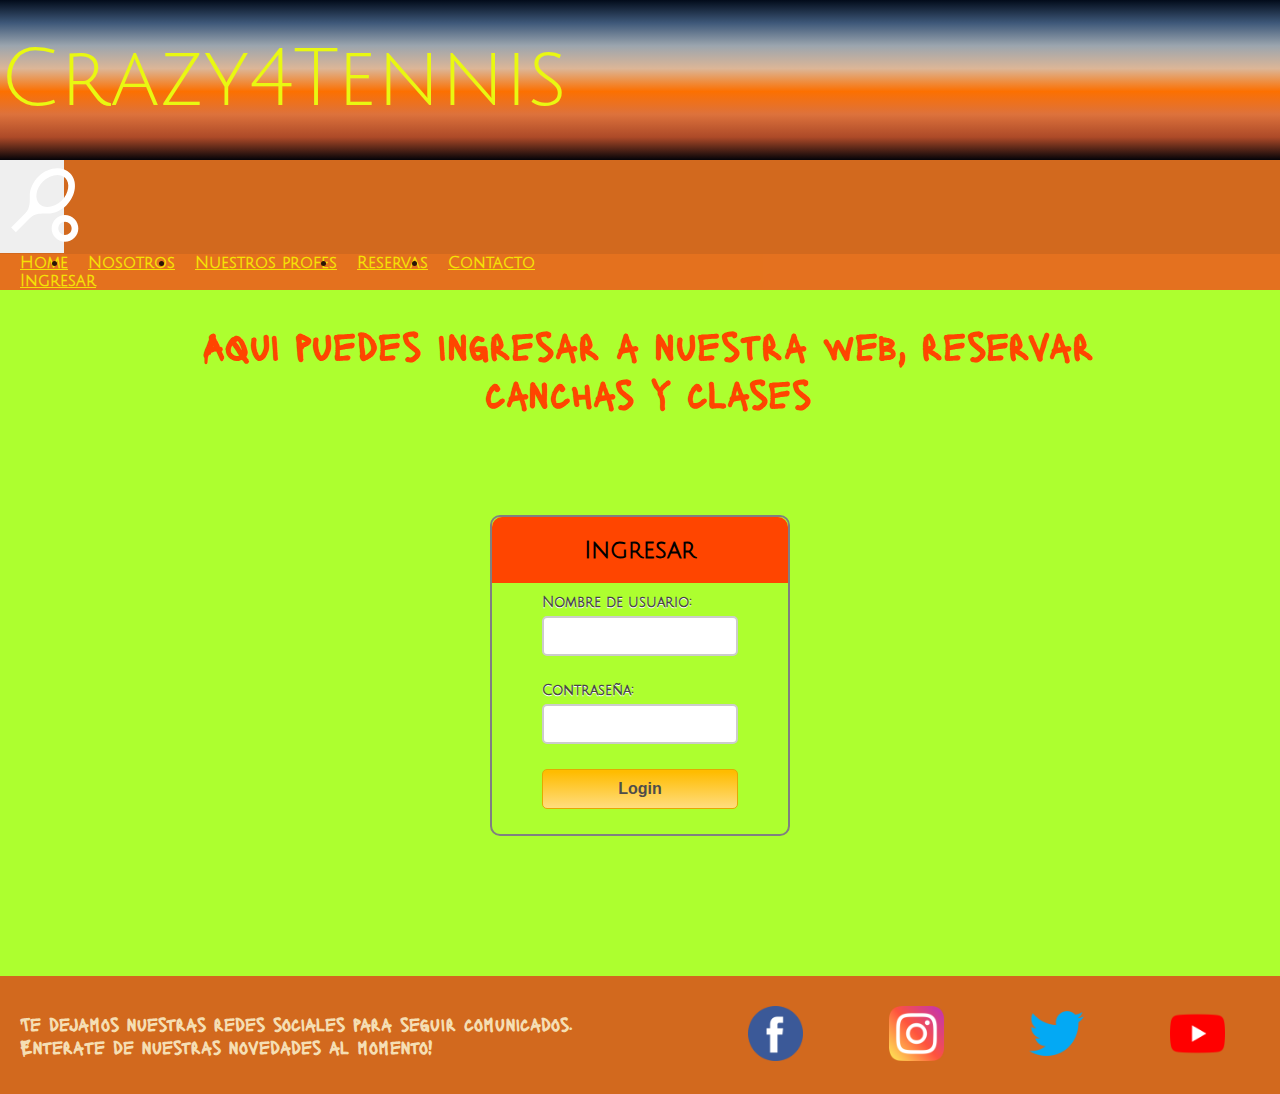
==== commit 24fc53bf: "Quinto Commit: Funcionando Formulario y creación de Card en RESERVAS; funciona formulario de INGRESO" ====
--- a/vistas/ingresar.html
+++ b/vistas/ingresar.html
@@ -5,7 +5,7 @@
     <meta http-equiv="X-UA-Compatible" content="IE=edge">
     <meta name="viewport" content="width=device-width, initial-scale=1.0">
     <meta name="description" content="Somos un grupo de profesionales que buscamos la excelencia deportiva y personal">
-    <meta name="keywords" content="ingres, usuario, contraseña">
+    <meta name="keywords" content="ingreso, usuario, contraseña">
     <link rel="shortcut icon" href="../assets/tennis(1).png"type=image/>
     <link href="https://cdn.jsdelivr.net/npm/bootstrap@5.1.1/dist/css/bootstrap.min.css" rel="stylesheet" integrity="sha384-F3w7mX95PdgyTmZZMECAngseQB83DfGTowi0iMjiWaeVhAn4FJkqJByhZMI3AhiU" crossorigin="anonymous">
     <link rel="stylesheet" href="../css/estilos.css">
@@ -85,6 +85,6 @@
         </section>
     </footer>
     <script src="https://code.jquery.com/jquery-3.6.0.js" integrity="sha256-H+K7U5CnXl1h5ywQfKtSj8PCmoN9aaq30gDh27Xc0jk=" crossorigin="anonymous"></script>
-    <script src="main.js"></script>
+    <script src="../JS/main.js"></script>
   </body>
 </html>--- a/css/estilos.css
+++ b/css/estilos.css
@@ -635,7 +635,7 @@
                     RESERVAS
 -----------------------------------------------------*/
 .main-reservas {
-  background-color: white;
+  background-color: #73ff66;
 }
 
 .main-reservas section.reservas {
@@ -669,6 +669,44 @@
       -ms-grid-row-align: center;
       align-self: center;
   margin: -50px 0px 60px 80px;
+}
+
+.main-reservas span.input-group-text {
+  margin-top: 6px;
+  width: 10%;
+  height: 10%;
+}
+
+.main-reservas #nuevoUsuario {
+  width: 100%;
+}
+
+/*------------------------------
+          RESERVAS JS
+--------------------------------*/
+container div .containerFormRes {
+  width: 80%;
+  background-color: orange;
+}
+
+.cardFormulario {
+  margin-left: 300px;
+  margin-top: 50px;
+}
+
+.cardFormulario .cardFormRes {
+  background-color: orange;
+}
+
+.cardFormulario .cardFormRes h4 {
+  font-size: 3rem;
+  color: yellow;
+  margin: 10px;
+}
+
+.cardFormulario .cardFormRes .titSecc {
+  color: #b40909;
+  font-size: 1.2rem;
 }
 
 /*----------------------------------------------------
@@ -821,29 +859,25 @@
   margin: 30px 10px 10px 200px;
 }
 
-main .contIng {
+main div.contIng {
   display: -webkit-box;
   display: -ms-flexbox;
   display: flex;
-  -webkit-box-orient: vertical;
-  -webkit-box-direction: normal;
-      -ms-flex-direction: column;
-          flex-direction: column;
   -webkit-box-pack: center;
       -ms-flex-pack: center;
           justify-content: center;
   -webkit-box-align: center;
       -ms-flex-align: center;
           align-items: center;
-  width: 900px;
+  width: 100%;
   height: 610px;
   margin-top: -80px;
   margin-bottom: 20px;
   font-family: 'Julius Sans One', sans-serif;
 }
 
-main .contIng .tituloFormulario {
-  background-color: #FEFFED;
+main div.contIng h2.tituloFormulario {
+  background-color: orangered;
   padding: 20px 35px;
   margin: -10px -50px 10px -50px;
   text-align: center;
